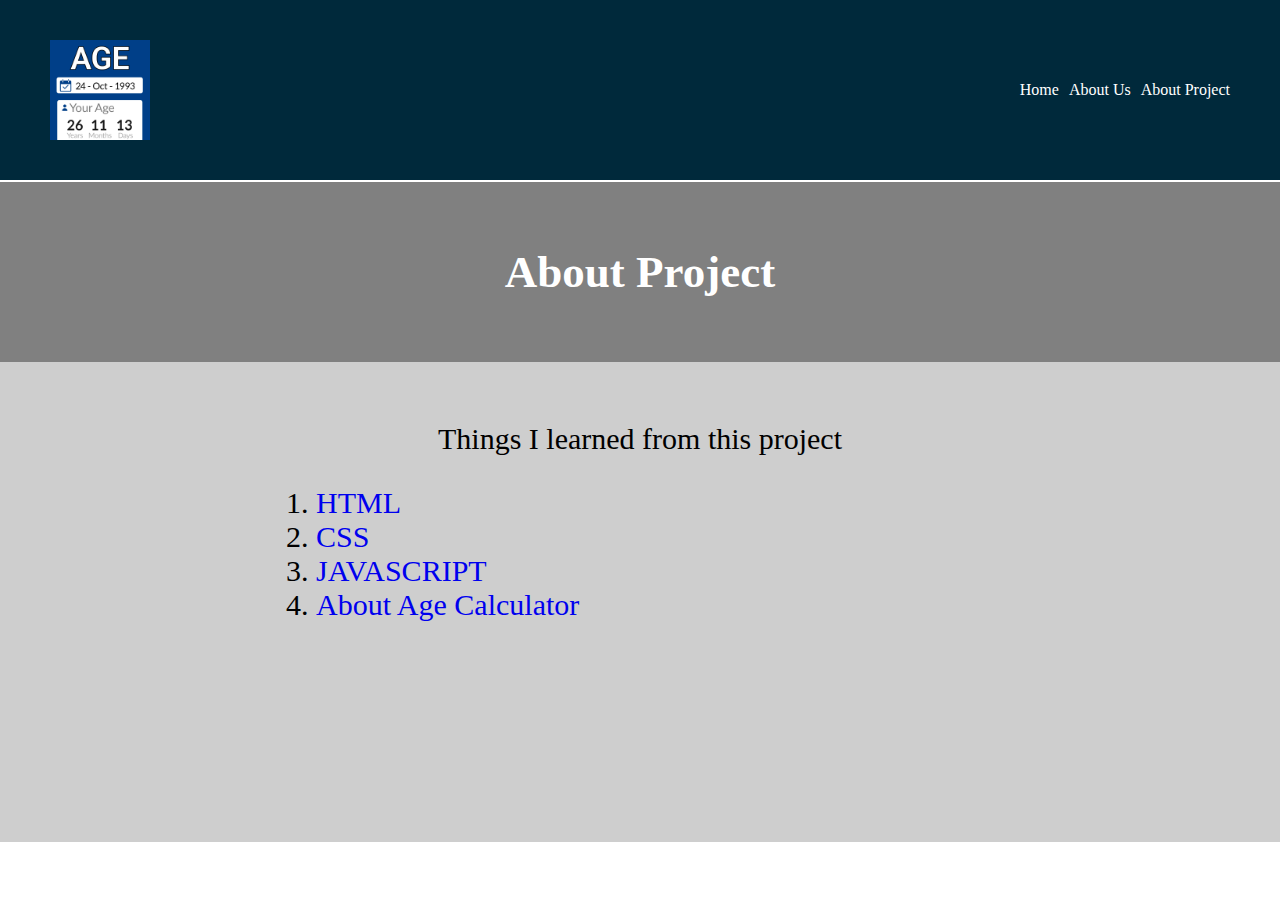
==== about_project.html @ 909aeec7 "Add files via upload" ====
<!DOCTYPE html>
<html lang="en">
  <head>
    <meta charset="UTF-8" />
    <link rel="stylesheet" href="style.css" />
    <meta name="viewport" content="width=device-width, initial-scale=1.0" />
    <title>About Project</title>
  </head>
  <body>
    <header>
      <img src="unnamed (1).png" />
      <ul class="nav">
        <li><a href="index.html">Home</a></li>
        <li><a href="about_us.html">About Us</a></li>
        <li><a href="about_project.html">About Project</a></li>
      </ul>
    </header>
    <section class="project">
      <h1 class="about_project">About Project</h1>
      <ul class="things_learned" type="1">
        <li class="about_pro">Things I learned from this project</li>
        <ol class="about_project_us">
          <li>
            <a href="https://www.w3schools.com/jsref/dom_obj_tbody.asp">HTML</a>
          </li>

          <li><a href="https://www.w3schools.com/html/html_css.asp">CSS</a></li>
          <li>
            <a href="https://www.w3schools.com/jsrEF/default.asp">JAVASCRIPT</a>
          </li>
          <li>
            <a href="https://www.geeksforgeeks.org/age-calculator/">
              About Age Calculator
            </a>
          </li>
        </ol>
      </ul>
    </section>
  </body>
</html>
---- style.css ----
* {
  margin: 0;
  padding: 0;
  box-sizing: border-box;
}

/* Header Navigation Section */

header {
  background-color: #00293b;
  padding: 5px 50px;
  height: 20vh;
  display: flex;
  justify-content: space-between;
  align-items: center;
}

header img {
  width: 100px;
}

.nav {
  list-style-type: none;
  display: flex;
  gap: 10px;
  color: white;
}

/* Top & Bottom Section Combine CSS */

.top_section {
  display: flex;
  width: 100%;
}

.top_left_section_first_half,
.top_left_section_second_half {
  display: flex;
  width: 100%;
  justify-content: center;
  align-items: center;
  height: 40vh;
  background-color: rgb(206, 206, 206);
  border: 1px solid black;
  flex-direction: column;
  gap: 10px;
}

.top_left_section {
  width: 75%;
}


.top_right_section {
  width: 25%;
  height: 80vh;
  background-color: gray;
  border: 1px solid black;
}

.top_right_section h1 {
  text-align: center;
  margin: 10px 0 10px 0;
}

.top_right_section_table table {
  margin-right: auto;
  margin-left: auto;
}

.bottom_right_section_img {
  width: 200px;
}
.bottom_right_section {
  background-color: #f52a01;
}

/* About Project & About us */

.about_us,
.about_project {
  height: 20vh;
  display: flex;
  justify-content: center;
  align-items: center;
  background-color: gray;
  color: white;
  padding: 40px;
  font-size: 45px;
  /* border: 2px solid black; */
}

.paragraph p {
  color: rgb(31, 30, 30);
  font-size: 30px;
  padding: 30px;
}

.paragraph,
.project {
  margin-top: 2px;
  background-color: rgb(206, 206, 206);
  text-align: justify;
  /* padding: 30px; */
  margin-right: auto;
  margin-left: auto;
}

/* .about_project {
  height: 20vh;
  display: flex;
  justify-content: center;
  align-items: center;
  background-color: gray;
  color: white;
  padding: 40px;
  font-size: 45px;
} */

.things_learned {
  padding: 30px;
  background-color: rgb(206, 206, 206);
  font-size: 30px;
  width: 60vw;
  margin: 30px;
  margin-right: auto;
  margin-left: auto;
  height: 50vh;
}

.about_pro {
  align-items: center;
  justify-content: center;
  display: flex;
  color: black;
}

/* .about_we {
  align-items: center;
  justify-content: center;
  gap: 50px;
  color: white;
} */

.reults {
  display: flex;
}
.about_project_us {
  color: black;
  margin: 30px;
}

a {
  text-decoration: none;
}
.nav a {
  color: white;
}

.age_result_details {
  display: none;
  background-color: yellow;
  padding: 15px;
  border: 2px solid black;
  border-radius: 100px;
}
/* Media queries */

@media only screen and (max-width: 768px) {
  .top_section {
    display: flex;
    flex-direction: column;
  }
  .top_left_section {
    width: 100%;
  }

  .top_right_section {
    width: 100%;
  }

  header {
    flex-direction: column;
    height: auto;
    padding: 20px;
    gap: 20px;
  }
  .top_left_section_second_half {
    display: none;
  }
  .prestige {
    color: black;
    /* gap: 30px; */
    padding: 10px;
    margin: 20px;
    font-size: 15px;
  }
  .things_learned {
    width: auto;
    font-size: 20px;
  }
}
@media only screen and (min-width: 768px) {
  .prestige {
    display: none;
    gap: 20px;
  }
}
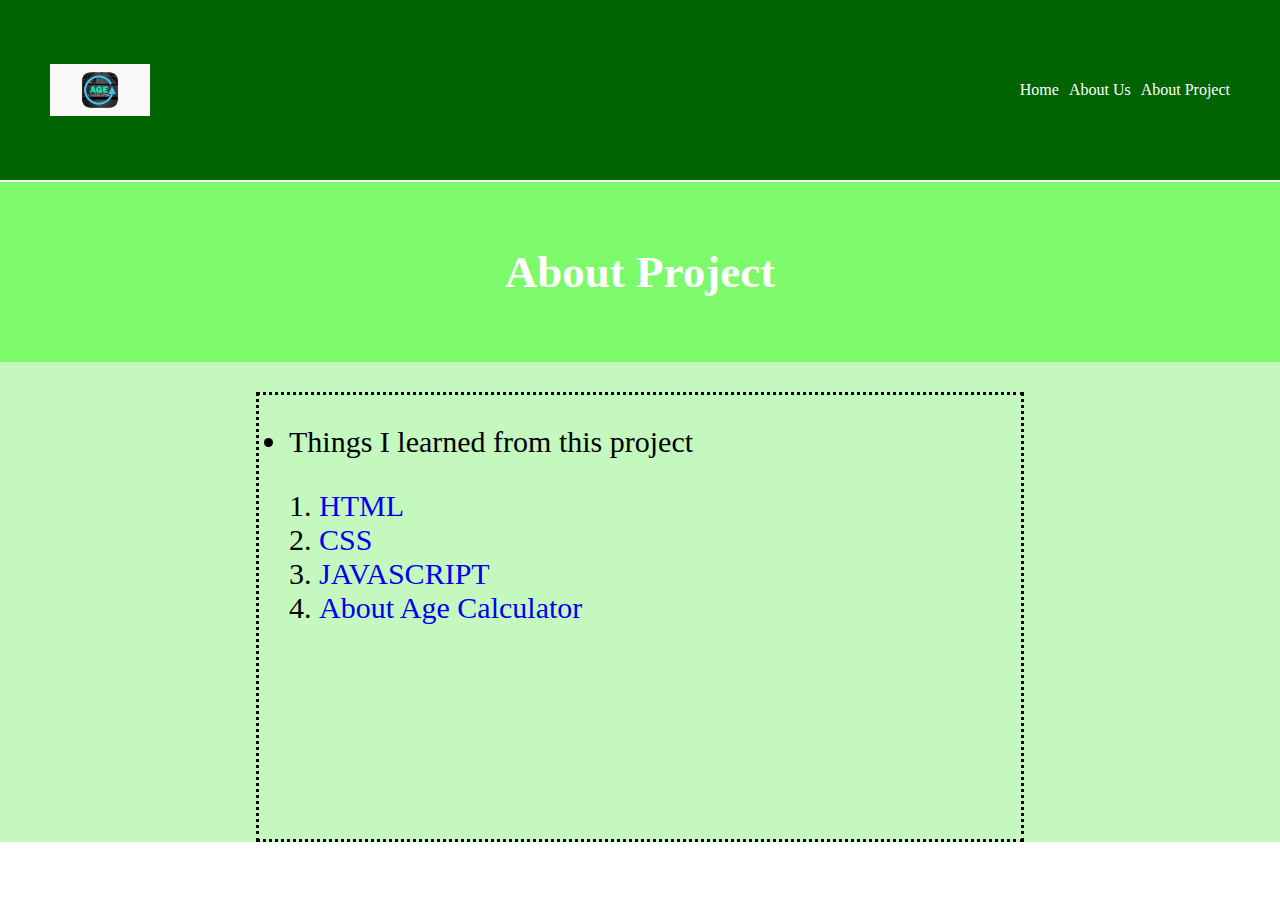
==== commit 2f3e0290: "Add files via upload" ====
--- a/about_project.html
+++ b/about_project.html
@@ -5,10 +5,11 @@
     <link rel="stylesheet" href="style.css" />
     <meta name="viewport" content="width=device-width, initial-scale=1.0" />
     <title>About Project</title>
+    <link rel="icon" href="calculator.png" type="image/x-icon" />
   </head>
   <body>
     <header>
-      <img src="unnamed (1).png" />
+      <img src="Age.calculator.2.jpeg" />
       <ul class="nav">
         <li><a href="index.html">Home</a></li>
         <li><a href="about_us.html">About Us</a></li>
--- a/style.css
+++ b/style.css
@@ -7,7 +7,7 @@
 /* Header Navigation Section */
 
 header {
-  background-color: #00293b;
+  background-color: darkgreen;
   padding: 5px 50px;
   height: 20vh;
   display: flex;
@@ -40,7 +40,7 @@
   justify-content: center;
   align-items: center;
   height: 40vh;
-  background-color: rgb(206, 206, 206);
+  background-color: rgb(197, 248, 191);
   border: 1px solid black;
   flex-direction: column;
   gap: 10px;
@@ -54,7 +54,7 @@
 .top_right_section {
   width: 25%;
   height: 80vh;
-  background-color: gray;
+  background-color: rgb(124, 250, 107);
   border: 1px solid black;
 }
 
@@ -83,7 +83,7 @@
   display: flex;
   justify-content: center;
   align-items: center;
-  background-color: gray;
+  background-color: rgb(124, 250, 107);
   color: white;
   padding: 40px;
   font-size: 45px;
@@ -99,7 +99,7 @@
 .paragraph,
 .project {
   margin-top: 2px;
-  background-color: rgb(206, 206, 206);
+  background-color: rgb(197, 248, 191);
   text-align: justify;
   /* padding: 30px; */
   margin-right: auto;
@@ -119,15 +119,16 @@
 
 .things_learned {
   padding: 30px;
-  background-color: rgb(206, 206, 206);
+  background-color: rgb(197, 248, 191);
   font-size: 30px;
   width: 60vw;
   margin: 30px;
   margin-right: auto;
   margin-left: auto;
   height: 50vh;
-}
-
+  border: dotted ;
+}
+S
 .about_pro {
   align-items: center;
   justify-content: center;
